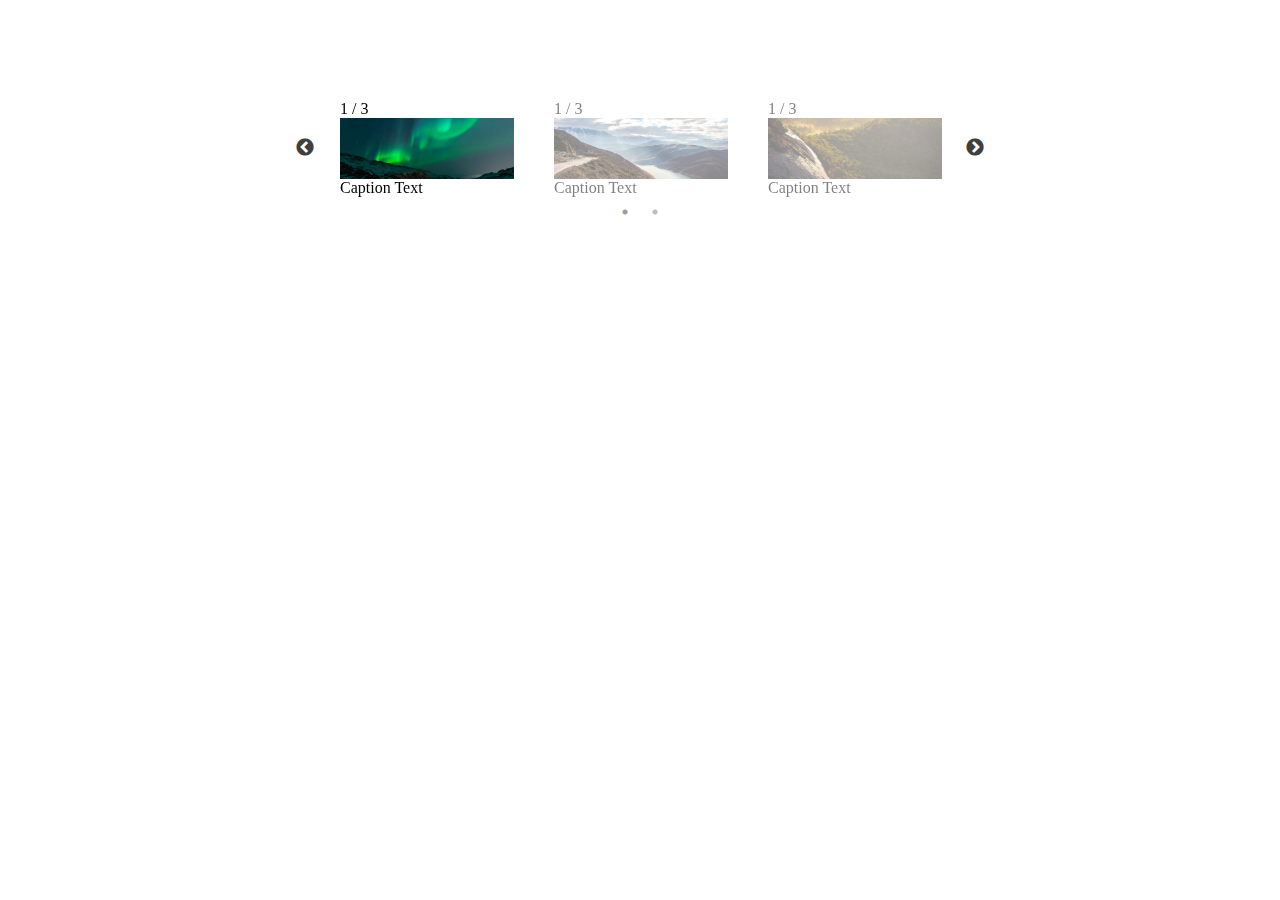
==== slick-slider/index.html @ 59aab989 "slider" ====
<!DOCTYPE html>
<html>

<head>
  <title>Slick Playground</title>
  <meta charset="UTF-8">
  <link rel="stylesheet" type="text/css" href="./slick/slick.css">
  <link rel="stylesheet" type="text/css" href="./slick/slick-theme.css">
  <link rel="stylesheet" type="text/css" href="./style.css">
</head>

<body>

  <section class="regular slider">
    <div>
      <div class="numbertext">1 / 3</div>
      <img src="images/img1.jpg" style="width:100%">
      <div class="text">Caption Text</div>
    </div>
    <div>
      <div class="numbertext">1 / 3</div>
      <img src="images/img2.jpg" style="width:100%">
      <div class="text">Caption Text</div>
    </div>
    <div>
      <div class="numbertext">1 / 3</div>
      <img src="images/img3.jpg" style="width:100%">
      <div class="text">Caption Text</div>
    </div>
    <div>
      <div class="numbertext">1 / 3</div>
      <img src="images/img1.jpg" style="width:100%">
      <div class="text">Caption Text</div>
    </div>
    <div>
      <div class="numbertext">1 / 3</div>
      <img src="images/img2.jpg" style="width:100%">
      <div class="text">Caption Text</div>
    </div>
    <div>
      <div class="numbertext">1 / 3</div>
      <img src="images/img3.jpg" style="width:100%">
      <div class="text">Caption Text</div>
    </div>
  </section>



  <script src="https://code.jquery.com/jquery-2.2.0.min.js" type="text/javascript"></script>
  <script src="./slick/slick.js" type="text/javascript" charset="utf-8"></script>
  <script type="text/javascript">
    $(document).on('ready', function () {
      $(".regular").slick({
        dots: true,
        infinite: true,
        slidesToShow: 3,
        slidesToScroll: 3
      });
    });
  </script>

</body>

</html>
---- slick-slider/style.css ----
html,
body {
  margin: 0;
  padding: 0;
}

* {
  box-sizing: border-box;
}

.slider {
  width: 50%;
  margin: 100px auto;
}

.slick-slide {
  margin: 0px 20px;
}

.slick-slide img {
  width: 100%;
}

.slick-prev:before,
.slick-next:before {
  color: black;
}

.slick-slide {
  transition: all ease-in-out 0.3s;
  opacity: 0.2;
}

.slick-active {
  opacity: 0.5;
}

.slick-current {
  opacity: 1;
}
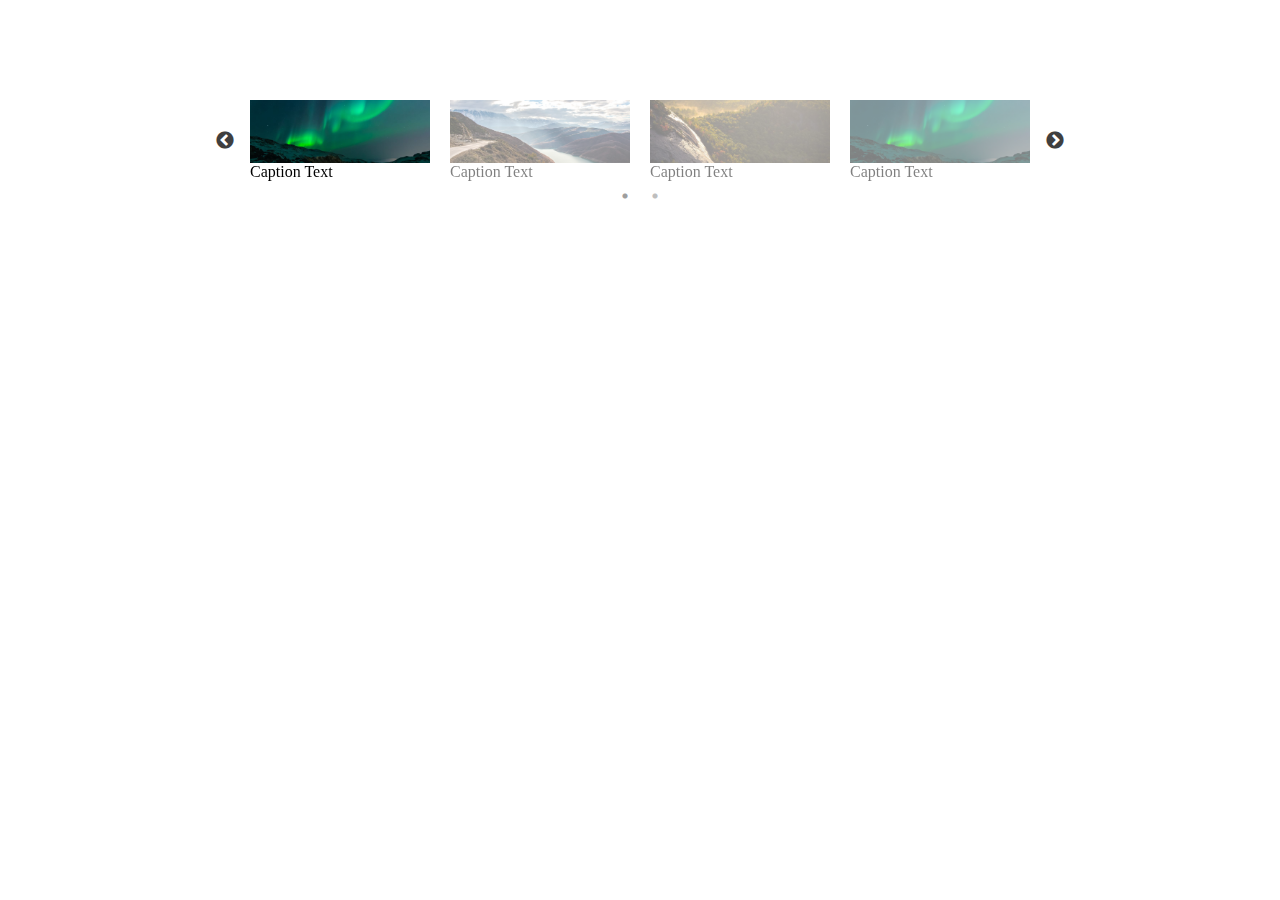
==== commit 588d4e0f: "just" ====
--- a/slick-slider/index.html
+++ b/slick-slider/index.html
@@ -2,6 +2,8 @@
 <html>
 
 <head>
+  <meta charset="UTF-8">
+  <meta name="viewport" content="width=device-width, initial-scale=1.0">
   <title>Slick Playground</title>
   <meta charset="UTF-8">
   <link rel="stylesheet" type="text/css" href="./slick/slick.css">
@@ -10,37 +12,31 @@
 </head>
 
 <body>
-
+  <div class="space-bar"></div>
   <section class="regular slider">
     <div>
-      <div class="numbertext">1 / 3</div>
       <img src="images/img1.jpg" style="width:100%">
-      <div class="text">Caption Text</div>
+      <div>Caption Text</div>
     </div>
     <div>
-      <div class="numbertext">1 / 3</div>
       <img src="images/img2.jpg" style="width:100%">
-      <div class="text">Caption Text</div>
+      <div>Caption Text</div>
     </div>
     <div>
-      <div class="numbertext">1 / 3</div>
       <img src="images/img3.jpg" style="width:100%">
-      <div class="text">Caption Text</div>
+      <div>Caption Text</div>
     </div>
     <div>
-      <div class="numbertext">1 / 3</div>
       <img src="images/img1.jpg" style="width:100%">
-      <div class="text">Caption Text</div>
+      <div>Caption Text</div>
     </div>
     <div>
-      <div class="numbertext">1 / 3</div>
       <img src="images/img2.jpg" style="width:100%">
-      <div class="text">Caption Text</div>
+      <div>Caption Text</div>
     </div>
     <div>
-      <div class="numbertext">1 / 3</div>
       <img src="images/img3.jpg" style="width:100%">
-      <div class="text">Caption Text</div>
+      <div>Caption Text</div>
     </div>
   </section>
 
@@ -48,16 +44,7 @@
 
   <script src="https://code.jquery.com/jquery-2.2.0.min.js" type="text/javascript"></script>
   <script src="./slick/slick.js" type="text/javascript" charset="utf-8"></script>
-  <script type="text/javascript">
-    $(document).on('ready', function () {
-      $(".regular").slick({
-        dots: true,
-        infinite: true,
-        slidesToShow: 3,
-        slidesToScroll: 3
-      });
-    });
-  </script>
+  <script src="./custom.js" type="text/javascript" charset="utf-8"></script>
 
 </body>
 
--- a/slick-slider/style.css
+++ b/slick-slider/style.css
@@ -7,14 +7,17 @@
 * {
   box-sizing: border-box;
 }
-
+.space-bar {
+  margin-top: 100px;
+}
 .slider {
-  width: 50%;
-  margin: 100px auto;
+  width: 80%;
+  max-width: 800px;
+  margin: 0px auto;
 }
 
 .slick-slide {
-  margin: 0px 20px;
+  margin: 0px 10px;
 }
 
 .slick-slide img {
